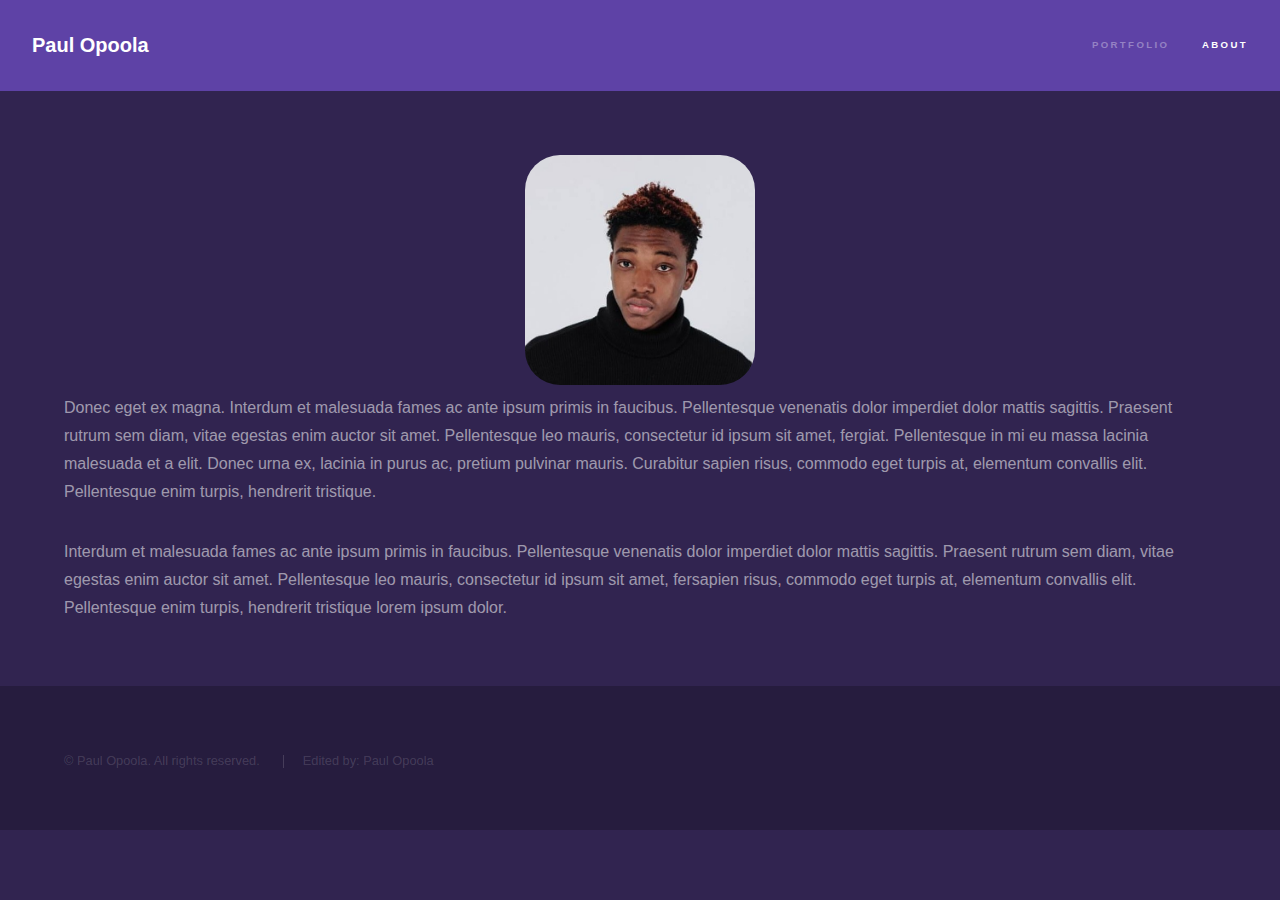
==== generic.html @ 22033056 "Add files via upload" ====
<!DOCTYPE HTML>
<!--
	Hyperspace by HTML5 UP
	html5up.net | @ajlkn
	Free for personal and commercial use under the CCA 3.0 license (html5up.net/license)
-->
<html>

<head>
	<title>Paul Opoola Bio</title>
	<meta charset="utf-8" />
	<meta name="viewport" content="width=device-width, initial-scale=1, user-scalable=no" />
	<link rel="stylesheet" href="assets/css/main.css" />
	<noscript>
		<link rel="stylesheet" href="assets/css/noscript.css" />
	</noscript>
</head>

<body class="is-preload">

	<!-- Header -->
	<header id="header">
		<a href="index.html" class="title">Paul Opoola</a>
		<nav>
			<ul>
				<li><a href="index.html">Portfolio</a></li>
				<li><a href="generic.html" class="active">About</a></li>
			</ul>
		</nav>
	</header>

	<!-- Wrapper -->
	<div id="wrapper">

		<!-- Main -->
		<section id="main" class="wrapper">

			<div class="inner">
				<center>
					<span class="rounded-corner"><img src="images/paul.png" width=20% height=20%
							style="border-radius: 35px;" /></span>
				</center>
				<p>Donec eget ex magna. Interdum et malesuada fames ac ante ipsum primis in faucibus. Pellentesque
					venenatis dolor imperdiet dolor mattis sagittis. Praesent rutrum sem diam, vitae egestas enim auctor
					sit amet. Pellentesque leo mauris, consectetur id ipsum sit amet, fergiat. Pellentesque in mi eu
					massa lacinia malesuada et a elit. Donec urna ex, lacinia in purus ac, pretium pulvinar mauris.
					Curabitur sapien risus, commodo eget turpis at, elementum convallis elit. Pellentesque enim turpis,
					hendrerit tristique.</p>
				<p>Interdum et malesuada fames ac ante ipsum primis in faucibus. Pellentesque venenatis dolor imperdiet
					dolor mattis sagittis. Praesent rutrum sem diam, vitae egestas enim auctor sit amet. Pellentesque
					leo mauris, consectetur id ipsum sit amet, fersapien risus, commodo eget turpis at, elementum
					convallis elit. Pellentesque enim turpis, hendrerit tristique lorem ipsum dolor.</p>
			</div>
		</section>

	</div>

	<!-- Footer -->
	<footer id="footer" class="wrapper alt">
		<div class="inner">
			<ul class="menu">
				<li>&copy; Paul Opoola. All rights reserved.</li>
				<li>Edited by: Paul Opoola </li>
			</ul>
		</div>
	</footer>

	<!-- Scripts -->
	<script src="assets/js/jquery.min.js"></script>
	<script src="assets/js/jquery.scrollex.min.js"></script>
	<script src="assets/js/jquery.scrolly.min.js"></script>
	<script src="assets/js/browser.min.js"></script>
	<script src="assets/js/breakpoints.min.js"></script>
	<script src="assets/js/util.js"></script>
	<script src="assets/js/main.js"></script>

</body>

</html>
---- assets/css/main.css ----
@import url(fontawesome-all.min.css);

/*
	Hyperspace by HTML5 UP
	html5up.net | @ajlkn
	Free for personal and commercial use under the CCA 3.0 license (html5up.net/license)
*/

html, body, div, span, applet, object,
iframe, h1, h2, h3, h4, h5, h6, p, blockquote,
pre, a, abbr, acronym, address, big, cite,
code, del, dfn, em, img, ins, kbd, q, s, samp,
small, strike, strong, sub, sup, tt, var, b,
u, i, center, dl, dt, dd, ol, ul, li, fieldset,
form, label, legend, table, caption, tbody,
tfoot, thead, tr, th, td, article, aside,
canvas, details, embed, figure, figcaption,
footer, header, hgroup, menu, nav, output, ruby,
section, summary, time, mark, audio, video {
	margin: 0;
	padding: 0;
	border: 0;
	font-size: 100%;
	font: inherit;
	vertical-align: baseline;}

article, aside, details, figcaption, figure,
footer, header, hgroup, menu, nav, section {
	display: block;}

body {
	line-height: 1;
}

ol, ul {
	list-style: none;
}

blockquote, q {
	quotes: none;
}

	blockquote:before, blockquote:after, q:before, q:after {
		content: '';
		content: none;
	}

table {
	border-collapse: collapse;
	border-spacing: 0;
}

body {
	-webkit-text-size-adjust: none;
}

mark {
	background-color: transparent;
	color: inherit;
}

input::-moz-focus-inner {
	border: 0;
	padding: 0;
}

input, select, textarea {
	-moz-appearance: none;
	-webkit-appearance: none;
	-ms-appearance: none;
	appearance: none;
}

/* Basic */

	@-ms-viewport {
		width: device-width;
	}

	body {
		-ms-overflow-style: scrollbar;
	}

	@media screen and (max-width: 480px) {

		html, body {
			min-width: 320px;
		}

	}

	html {
		box-sizing: border-box;
	}

	*, *:before, *:after {
		box-sizing: inherit;
	}

	body {
		background: #312450;
	}

		body.is-preload *, body.is-preload *:before, body.is-preload *:after {
			-moz-animation: none !important;
			-webkit-animation: none !important;
			-ms-animation: none !important;
			animation: none !important;
			-moz-transition: none !important;
			-webkit-transition: none !important;
			-ms-transition: none !important;
			transition: none !important;
		}

/* Type */

	body, input, select, textarea {
		color: rgba(255, 255, 255, 0.55);
		font-family: Arial, Helvetica, sans-serif;
		font-size: 16.5pt;
		font-weight: normal;
		line-height: 1.75;
	}

		@media screen and (max-width: 1680px) {

			body, input, select, textarea {
				font-size: 13pt;
			}

		}

		@media screen and (max-width: 1280px) {

			body, input, select, textarea {
				font-size: 12pt;
			}

		}

		@media screen and (max-width: 360px) {

			body, input, select, textarea {
				font-size: 11pt;
			}

		}

	a {
		-moz-transition: color 0.2s ease, border-bottom-color 0.2s ease;
		-webkit-transition: color 0.2s ease, border-bottom-color 0.2s ease;
		-ms-transition: color 0.2s ease, border-bottom-color 0.2s ease;
		transition: color 0.2s ease, border-bottom-color 0.2s ease;
		border-bottom: dotted 1px rgba(255, 255, 255, 0.35);
		color: inherit;
		text-decoration: none;
	}

		a:hover {
			border-bottom-color: transparent;
			color: #ffffff;
		}

	strong, b {
		color: #ffffff;
		font-weight: bold;
	}

	em, i {
		font-style: italic;
	}

	p {
		margin: 0 0 2em 0;
	}

	h1, h2, h3, h4, h5, h6 {
		color: #ffffff;
		font-weight: bold;
		line-height: 1.5;
		margin: 0 0 0.5em 0;
	}

		h1 a, h2 a, h3 a, h4 a, h5 a, h6 a {
			color: inherit;
			text-decoration: none;
		}

	h1 {
		font-size: 2.75em;
	}

		h1.major {
			margin: 0 0 1.3em 0;
			position: relative;
			padding-bottom: 0.35em;
		}

			h1.major:after {
				background-image: -moz-linear-gradient(to right, #5e42a6, #b74e91);
				background-image: -webkit-linear-gradient(to right, #5e42a6, #b74e91);
				background-image: -ms-linear-gradient(to right, #5e42a6, #b74e91);
				background-image: linear-gradient(to right, #5e42a6, #b74e91);
				-moz-transition: max-width 0.2s ease;
				-webkit-transition: max-width 0.2s ease;
				-ms-transition: max-width 0.2s ease;
				transition: max-width 0.2s ease;
				border-radius: 0.2em;
				bottom: 0;
				content: '';
				height: 0.05em;
				position: absolute;
				right: 0;
				width: 100%;
			}

	h2 {
		font-size: 1.75em;
	}

	h3 {
		font-size: 1.1em;
	}

	h4 {
		font-size: 1em;
	}

	h5 {
		font-size: 0.8em;
	}

	h6 {
		font-size: 0.6em;
	}

	@media screen and (max-width: 736px) {

		h1 {
			font-size: 2em;
		}

		h2 {
			font-size: 1.25em;
		}

		h3 {
			font-size: 1em;
		}

		h4 {
			font-size: 0.8em;
		}

		h5 {
			font-size: 0.6em;
		}

		h6 {
			font-size: 0.6em;
		}

	}

	sub {
		font-size: 0.8em;
		position: relative;
		top: 0.5em;
	}

	sup {
		font-size: 0.8em;
		position: relative;
		top: -0.5em;
	}

	blockquote {
		border-left: solid 4px rgba(255, 255, 255, 0.15);
		font-style: italic;
		margin: 0 0 2em 0;
		padding: 0.5em 0 0.5em 2em;
	}

	code {
		background: rgba(255, 255, 255, 0.05);
		border-radius: 0.25em;
		border: solid 1px rgba(255, 255, 255, 0.15);
		font-family: "Courier New", monospace;
		font-size: 0.9em;
		margin: 0 0.25em;
		padding: 0.25em 0.65em;
	}

	pre {
		-webkit-overflow-scrolling: touch;
		font-family: "Courier New", monospace;
		font-size: 0.9em;
		margin: 0 0 2em 0;
	}

		pre code {
			display: block;
			line-height: 1.75em;
			padding: 1em 1.5em;
			overflow-x: auto;
		}

	hr {
		border: 0;
		border-bottom: solid 1px rgba(255, 255, 255, 0.15);
		margin: 2em 0;
	}

		hr.major {
			margin: 3em 0;
		}

	.align-left {
		text-align: left;
	}

	.align-center {
		text-align: center;
	}

	.align-right {
		text-align: right;
	}

/* Row */

	.row {
		display: flex;
		flex-wrap: wrap;
		box-sizing: border-box;
		align-items: stretch;
	}

		.row > * {
			box-sizing: border-box;
		}

		.row.gtr-uniform > * > :last-child {
			margin-bottom: 0;
		}

		.row.aln-left {
			justify-content: flex-start;
		}

		.row.aln-center {
			justify-content: center;
		}

		.row.aln-right {
			justify-content: flex-end;
		}

		.row.aln-top {
			align-items: flex-start;
		}

		.row.aln-middle {
			align-items: center;
		}

		.row.aln-bottom {
			align-items: flex-end;
		}

		.row > .imp {
			order: -1;
		}

		.row > .col-1 {
			width: 8.33333%;
		}

		.row > .off-1 {
			margin-left: 8.33333%;
		}

		.row > .col-2 {
			width: 16.66667%;
		}

		.row > .off-2 {
			margin-left: 16.66667%;
		}

		.row > .col-3 {
			width: 25%;
		}

		.row > .off-3 {
			margin-left: 25%;
		}

		.row > .col-4 {
			width: 33.33333%;
		}

		.row > .off-4 {
			margin-left: 33.33333%;
		}

		.row > .col-5 {
			width: 41.66667%;
		}

		.row > .off-5 {
			margin-left: 41.66667%;
		}

		.row > .col-6 {
			width: 50%;
		}

		.row > .off-6 {
			margin-left: 50%;
		}

		.row > .col-7 {
			width: 58.33333%;
		}

		.row > .off-7 {
			margin-left: 58.33333%;
		}

		.row > .col-8 {
			width: 66.66667%;
		}

		.row > .off-8 {
			margin-left: 66.66667%;
		}

		.row > .col-9 {
			width: 75%;
		}

		.row > .off-9 {
			margin-left: 75%;
		}

		.row > .col-10 {
			width: 83.33333%;
		}

		.row > .off-10 {
			margin-left: 83.33333%;
		}

		.row > .col-11 {
			width: 91.66667%;
		}

		.row > .off-11 {
			margin-left: 91.66667%;
		}

		.row > .col-12 {
			width: 100%;
		}

		.row > .off-12 {
			margin-left: 100%;
		}

		.row.gtr-0 {
			margin-top: 0;
			margin-left: 0em;
		}

			.row.gtr-0 > * {
				padding: 0 0 0 0em;
			}

			.row.gtr-0.gtr-uniform {
				margin-top: 0em;
			}

				.row.gtr-0.gtr-uniform > * {
					padding-top: 0em;
				}

		.row.gtr-25 {
			margin-top: 0;
			margin-left: -0.375em;
		}

			.row.gtr-25 > * {
				padding: 0 0 0 0.375em;
			}

			.row.gtr-25.gtr-uniform {
				margin-top: -0.375em;
			}

				.row.gtr-25.gtr-uniform > * {
					padding-top: 0.375em;
				}

		.row.gtr-50 {
			margin-top: 0;
			margin-left: -0.75em;
		}

			.row.gtr-50 > * {
				padding: 0 0 0 0.75em;
			}

			.row.gtr-50.gtr-uniform {
				margin-top: -0.75em;
			}

				.row.gtr-50.gtr-uniform > * {
					padding-top: 0.75em;
				}

		.row {
			margin-top: 0;
			margin-left: -1.5em;
		}

			.row > * {
				padding: 0 0 0 1.5em;
			}

			.row.gtr-uniform {
				margin-top: -1.5em;
			}

				.row.gtr-uniform > * {
					padding-top: 1.5em;
				}

		.row.gtr-150 {
			margin-top: 0;
			margin-left: -2.25em;
		}

			.row.gtr-150 > * {
				padding: 0 0 0 2.25em;
			}

			.row.gtr-150.gtr-uniform {
				margin-top: -2.25em;
			}

				.row.gtr-150.gtr-uniform > * {
					padding-top: 2.25em;
				}

		.row.gtr-200 {
			margin-top: 0;
			margin-left: -3em;
		}

			.row.gtr-200 > * {
				padding: 0 0 0 3em;
			}

			.row.gtr-200.gtr-uniform {
				margin-top: -3em;
			}

				.row.gtr-200.gtr-uniform > * {
					padding-top: 3em;
				}

		@media screen and (max-width: 1680px) {

			.row {
				display: flex;
				flex-wrap: wrap;
				box-sizing: border-box;
				align-items: stretch;
			}

				.row > * {
					box-sizing: border-box;
				}

				.row.gtr-uniform > * > :last-child {
					margin-bottom: 0;
				}

				.row.aln-left {
					justify-content: flex-start;
				}

				.row.aln-center {
					justify-content: center;
				}

				.row.aln-right {
					justify-content: flex-end;
				}

				.row.aln-top {
					align-items: flex-start;
				}

				.row.aln-middle {
					align-items: center;
				}

				.row.aln-bottom {
					align-items: flex-end;
				}

				.row > .imp-xlarge {
					order: -1;
				}

				.row > .col-1-xlarge {
					width: 8.33333%;
				}

				.row > .off-1-xlarge {
					margin-left: 8.33333%;
				}

				.row > .col-2-xlarge {
					width: 16.66667%;
				}

				.row > .off-2-xlarge {
					margin-left: 16.66667%;
				}

				.row > .col-3-xlarge {
					width: 25%;
				}

				.row > .off-3-xlarge {
					margin-left: 25%;
				}

				.row > .col-4-xlarge {
					width: 33.33333%;
				}

				.row > .off-4-xlarge {
					margin-left: 33.33333%;
				}

				.row > .col-5-xlarge {
					width: 41.66667%;
				}

				.row > .off-5-xlarge {
					margin-left: 41.66667%;
				}

				.row > .col-6-xlarge {
					width: 50%;
				}

				.row > .off-6-xlarge {
					margin-left: 50%;
				}

				.row > .col-7-xlarge {
					width: 58.33333%;
				}

				.row > .off-7-xlarge {
					margin-left: 58.33333%;
				}

				.row > .col-8-xlarge {
					width: 66.66667%;
				}

				.row > .off-8-xlarge {
					margin-left: 66.66667%;
				}

				.row > .col-9-xlarge {
					width: 75%;
				}

				.row > .off-9-xlarge {
					margin-left: 75%;
				}

				.row > .col-10-xlarge {
					width: 83.33333%;
				}

				.row > .off-10-xlarge {
					margin-left: 83.33333%;
				}

				.row > .col-11-xlarge {
					width: 91.66667%;
				}

				.row > .off-11-xlarge {
					margin-left: 91.66667%;
				}

				.row > .col-12-xlarge {
					width: 100%;
				}

				.row > .off-12-xlarge {
					margin-left: 100%;
				}

				.row.gtr-0 {
					margin-top: 0;
					margin-left: 0em;
				}

					.row.gtr-0 > * {
						padding: 0 0 0 0em;
					}

					.row.gtr-0.gtr-uniform {
						margin-top: 0em;
					}

						.row.gtr-0.gtr-uniform > * {
							padding-top: 0em;
						}

				.row.gtr-25 {
					margin-top: 0;
					margin-left: -0.375em;
				}

					.row.gtr-25 > * {
						padding: 0 0 0 0.375em;
					}

					.row.gtr-25.gtr-uniform {
						margin-top: -0.375em;
					}

						.row.gtr-25.gtr-uniform > * {
							padding-top: 0.375em;
						}

				.row.gtr-50 {
					margin-top: 0;
					margin-left: -0.75em;
				}

					.row.gtr-50 > * {
						padding: 0 0 0 0.75em;
					}

					.row.gtr-50.gtr-uniform {
						margin-top: -0.75em;
					}

						.row.gtr-50.gtr-uniform > * {
							padding-top: 0.75em;
						}

				.row {
					margin-top: 0;
					margin-left: -1.5em;
				}

					.row > * {
						padding: 0 0 0 1.5em;
					}

					.row.gtr-uniform {
						margin-top: -1.5em;
					}

						.row.gtr-uniform > * {
							padding-top: 1.5em;
						}

				.row.gtr-150 {
					margin-top: 0;
					margin-left: -2.25em;
				}

					.row.gtr-150 > * {
						padding: 0 0 0 2.25em;
					}

					.row.gtr-150.gtr-uniform {
						margin-top: -2.25em;
					}

						.row.gtr-150.gtr-uniform > * {
							padding-top: 2.25em;
						}

				.row.gtr-200 {
					margin-top: 0;
					margin-left: -3em;
				}

					.row.gtr-200 > * {
						padding: 0 0 0 3em;
					}

					.row.gtr-200.gtr-uniform {
						margin-top: -3em;
					}

						.row.gtr-200.gtr-uniform > * {
							padding-top: 3em;
						}

		}

		@media screen and (max-width: 1280px) {

			.row {
				display: flex;
				flex-wrap: wrap;
				box-sizing: border-box;
				align-items: stretch;
			}

				.row > * {
					box-sizing: border-box;
				}

				.row.gtr-uniform > * > :last-child {
					margin-bottom: 0;
				}

				.row.aln-left {
					justify-content: flex-start;
				}

				.row.aln-center {
					justify-content: center;
				}

				.row.aln-right {
					justify-content: flex-end;
				}

				.row.aln-top {
					align-items: flex-start;
				}

				.row.aln-middle {
					align-items: center;
				}

				.row.aln-bottom {
					align-items: flex-end;
				}

				.row > .imp-large {
					order: -1;
				}

				.row > .col-1-large {
					width: 8.33333%;
				}

				.row > .off-1-large {
					margin-left: 8.33333%;
				}

				.row > .col-2-large {
					width: 16.66667%;
				}

				.row > .off-2-large {
					margin-left: 16.66667%;
				}

				.row > .col-3-large {
					width: 25%;
				}

				.row > .off-3-large {
					margin-left: 25%;
				}

				.row > .col-4-large {
					width: 33.33333%;
				}

				.row > .off-4-large {
					margin-left: 33.33333%;
				}

				.row > .col-5-large {
					width: 41.66667%;
				}

				.row > .off-5-large {
					margin-left: 41.66667%;
				}

				.row > .col-6-large {
					width: 50%;
				}

				.row > .off-6-large {
					margin-left: 50%;
				}

				.row > .col-7-large {
					width: 58.33333%;
				}

				.row > .off-7-large {
					margin-left: 58.33333%;
				}

				.row > .col-8-large {
					width: 66.66667%;
				}

				.row > .off-8-large {
					margin-left: 66.66667%;
				}

				.row > .col-9-large {
					width: 75%;
				}

				.row > .off-9-large {
					margin-left: 75%;
				}

				.row > .col-10-large {
					width: 83.33333%;
				}

				.row > .off-10-large {
					margin-left: 83.33333%;
				}

				.row > .col-11-large {
					width: 91.66667%;
				}

				.row > .off-11-large {
					margin-left: 91.66667%;
				}

				.row > .col-12-large {
					width: 100%;
				}

				.row > .off-12-large {
					margin-left: 100%;
				}

				.row.gtr-0 {
					margin-top: 0;
					margin-left: 0em;
				}

					.row.gtr-0 > * {
						padding: 0 0 0 0em;
					}

					.row.gtr-0.gtr-uniform {
						margin-top: 0em;
					}

						.row.gtr-0.gtr-uniform > * {
							padding-top: 0em;
						}

				.row.gtr-25 {
					margin-top: 0;
					margin-left: -0.375em;
				}

					.row.gtr-25 > * {
						padding: 0 0 0 0.375em;
					}

					.row.gtr-25.gtr-uniform {
						margin-top: -0.375em;
					}

						.row.gtr-25.gtr-uniform > * {
							padding-top: 0.375em;
						}

				.row.gtr-50 {
					margin-top: 0;
					margin-left: -0.75em;
				}

					.row.gtr-50 > * {
						padding: 0 0 0 0.75em;
					}

					.row.gtr-50.gtr-uniform {
						margin-top: -0.75em;
					}

						.row.gtr-50.gtr-uniform > * {
							padding-top: 0.75em;
						}

				.row {
					margin-top: 0;
					margin-left: -1.5em;
				}

					.row > * {
						padding: 0 0 0 1.5em;
					}

					.row.gtr-uniform {
						margin-top: -1.5em;
					}

						.row.gtr-uniform > * {
							padding-top: 1.5em;
						}

				.row.gtr-150 {
					margin-top: 0;
					margin-left: -2.25em;
				}

					.row.gtr-150 > * {
						padding: 0 0 0 2.25em;
					}

					.row.gtr-150.gtr-uniform {
						margin-top: -2.25em;
					}

						.row.gtr-150.gtr-uniform > * {
							padding-top: 2.25em;
						}

				.row.gtr-200 {
					margin-top: 0;
					margin-left: -3em;
				}

					.row.gtr-200 > * {
						padding: 0 0 0 3em;
					}

					.row.gtr-200.gtr-uniform {
						margin-top: -3em;
					}

						.row.gtr-200.gtr-uniform > * {
							padding-top: 3em;
						}

		}

		@media screen and (max-width: 980px) {

			.row {
				display: flex;
				flex-wrap: wrap;
				box-sizing: border-box;
				align-items: stretch;
			}

				.row > * {
					box-sizing: border-box;
				}

				.row.gtr-uniform > * > :last-child {
					margin-bottom: 0;
				}

				.row.aln-left {
					justify-content: flex-start;
				}

				.row.aln-center {
					justify-content: center;
				}

				.row.aln-right {
					justify-content: flex-end;
				}

				.row.aln-top {
					align-items: flex-start;
				}

				.row.aln-middle {
					align-items: center;
				}

				.row.aln-bottom {
					align-items: flex-end;
				}

				.row > .imp-medium {
					order: -1;
				}

				.row > .col-1-medium {
					width: 8.33333%;
				}

				.row > .off-1-medium {
					margin-left: 8.33333%;
				}

				.row > .col-2-medium {
					width: 16.66667%;
				}

				.row > .off-2-medium {
					margin-left: 16.66667%;
				}

				.row > .col-3-medium {
					width: 25%;
				}

				.row > .off-3-medium {
					margin-left: 25%;
				}

				.row > .col-4-medium {
					width: 33.33333%;
				}

				.row > .off-4-medium {
					margin-left: 33.33333%;
				}

				.row > .col-5-medium {
					width: 41.66667%;
				}

				.row > .off-5-medium {
					margin-left: 41.66667%;
				}

				.row > .col-6-medium {
					width: 50%;
				}

				.row > .off-6-medium {
					margin-left: 50%;
				}

				.row > .col-7-medium {
					width: 58.33333%;
				}

				.row > .off-7-medium {
					margin-left: 58.33333%;
				}

				.row > .col-8-medium {
					width: 66.66667%;
				}

				.row > .off-8-medium {
					margin-left: 66.66667%;
				}

				.row > .col-9-medium {
					width: 75%;
				}

				.row > .off-9-medium {
					margin-left: 75%;
				}

				.row > .col-10-medium {
					width: 83.33333%;
				}

				.row > .off-10-medium {
					margin-left: 83.33333%;
				}

				.row > .col-11-medium {
					width: 91.66667%;
				}

				.row > .off-11-medium {
					margin-left: 91.66667%;
				}

				.row > .col-12-medium {
					width: 100%;
				}

				.row > .off-12-medium {
					margin-left: 100%;
				}

				.row.gtr-0 {
					margin-top: 0;
					margin-left: 0em;
				}

					.row.gtr-0 > * {
						padding: 0 0 0 0em;
					}

					.row.gtr-0.gtr-uniform {
						margin-top: 0em;
					}

						.row.gtr-0.gtr-uniform > * {
							padding-top: 0em;
						}

				.row.gtr-25 {
					margin-top: 0;
					margin-left: -0.375em;
				}

					.row.gtr-25 > * {
						padding: 0 0 0 0.375em;
					}

					.row.gtr-25.gtr-uniform {
						margin-top: -0.375em;
					}

						.row.gtr-25.gtr-uniform > * {
							padding-top: 0.375em;
						}

				.row.gtr-50 {
					margin-top: 0;
					margin-left: -0.75em;
				}

					.row.gtr-50 > * {
						padding: 0 0 0 0.75em;
					}

					.row.gtr-50.gtr-uniform {
						margin-top: -0.75em;
					}

						.row.gtr-50.gtr-uniform > * {
							padding-top: 0.75em;
						}

				.row {
					margin-top: 0;
					margin-left: -1.5em;
				}

					.row > * {
						padding: 0 0 0 1.5em;
					}

					.row.gtr-uniform {
						margin-top: -1.5em;
					}

						.row.gtr-uniform > * {
							padding-top: 1.5em;
						}

				.row.gtr-150 {
					margin-top: 0;
					margin-left: -2.25em;
				}

					.row.gtr-150 > * {
						padding: 0 0 0 2.25em;
					}

					.row.gtr-150.gtr-uniform {
						margin-top: -2.25em;
					}

						.row.gtr-150.gtr-uniform > * {
							padding-top: 2.25em;
						}

				.row.gtr-200 {
					margin-top: 0;
					margin-left: -3em;
				}

					.row.gtr-200 > * {
						padding: 0 0 0 3em;
					}

					.row.gtr-200.gtr-uniform {
						margin-top: -3em;
					}

						.row.gtr-200.gtr-uniform > * {
							padding-top: 3em;
						}

		}

		@media screen and (max-width: 736px) {

			.row {
				display: flex;
				flex-wrap: wrap;
				box-sizing: border-box;
				align-items: stretch;
			}

				.row > * {
					box-sizing: border-box;
				}

				.row.gtr-uniform > * > :last-child {
					margin-bottom: 0;
				}

				.row.aln-left {
					justify-content: flex-start;
				}

				.row.aln-center {
					justify-content: center;
				}

				.row.aln-right {
					justify-content: flex-end;
				}

				.row.aln-top {
					align-items: flex-start;
				}

				.row.aln-middle {
					align-items: center;
				}

				.row.aln-bottom {
					align-items: flex-end;
				}

				.row > .imp-small {
					order: -1;
				}

				.row > .col-1-small {
					width: 8.33333%;
				}

				.row > .off-1-small {
					margin-left: 8.33333%;
				}

				.row > .col-2-small {
					width: 16.66667%;
				}

				.row > .off-2-small {
					margin-left: 16.66667%;
				}

				.row > .col-3-small {
					width: 25%;
				}

				.row > .off-3-small {
					margin-left: 25%;
				}

				.row > .col-4-small {
					width: 33.33333%;
				}

				.row > .off-4-small {
					margin-left: 33.33333%;
				}

				.row > .col-5-small {
					width: 41.66667%;
				}

				.row > .off-5-small {
					margin-left: 41.66667%;
				}

				.row > .col-6-small {
					width: 50%;
				}

				.row > .off-6-small {
					margin-left: 50%;
				}

				.row > .col-7-small {
					width: 58.33333%;
				}

				.row > .off-7-small {
					margin-left: 58.33333%;
				}

				.row > .col-8-small {
					width: 66.66667%;
				}

				.row > .off-8-small {
					margin-left: 66.66667%;
				}

				.row > .col-9-small {
					width: 75%;
				}

				.row > .off-9-small {
					margin-left: 75%;
				}

				.row > .col-10-small {
					width: 83.33333%;
				}

				.row > .off-10-small {
					margin-left: 83.33333%;
				}

				.row > .col-11-small {
					width: 91.66667%;
				}

				.row > .off-11-small {
					margin-left: 91.66667%;
				}

				.row > .col-12-small {
					width: 100%;
				}

				.row > .off-12-small {
					margin-left: 100%;
				}

				.row.gtr-0 {
					margin-top: 0;
					margin-left: 0em;
				}

					.row.gtr-0 > * {
						padding: 0 0 0 0em;
					}

					.row.gtr-0.gtr-uniform {
						margin-top: 0em;
					}

						.row.gtr-0.gtr-uniform > * {
							padding-top: 0em;
						}

				.row.gtr-25 {
					margin-top: 0;
					margin-left: -0.375em;
				}

					.row.gtr-25 > * {
						padding: 0 0 0 0.375em;
					}

					.row.gtr-25.gtr-uniform {
						margin-top: -0.375em;
					}

						.row.gtr-25.gtr-uniform > * {
							padding-top: 0.375em;
						}

				.row.gtr-50 {
					margin-top: 0;
					margin-left: -0.75em;
				}

					.row.gtr-50 > * {
						padding: 0 0 0 0.75em;
					}

					.row.gtr-50.gtr-uniform {
						margin-top: -0.75em;
					}

						.row.gtr-50.gtr-uniform > * {
							padding-top: 0.75em;
						}

				.row {
					margin-top: 0;
					margin-left: -1.5em;
				}

					.row > * {
						padding: 0 0 0 1.5em;
					}

					.row.gtr-uniform {
						margin-top: -1.5em;
					}

						.row.gtr-uniform > * {
							padding-top: 1.5em;
						}

				.row.gtr-150 {
					margin-top: 0;
					margin-left: -2.25em;
				}

					.row.gtr-150 > * {
						padding: 0 0 0 2.25em;
					}

					.row.gtr-150.gtr-uniform {
						margin-top: -2.25em;
					}

						.row.gtr-150.gtr-uniform > * {
							padding-top: 2.25em;
						}

				.row.gtr-200 {
					margin-top: 0;
					margin-left: -3em;
				}

					.row.gtr-200 > * {
						padding: 0 0 0 3em;
					}

					.row.gtr-200.gtr-uniform {
						margin-top: -3em;
					}

						.row.gtr-200.gtr-uniform > * {
							padding-top: 3em;
						}

		}

		@media screen and (max-width: 480px) {

			.row {
				display: flex;
				flex-wrap: wrap;
				box-sizing: border-box;
				align-items: stretch;
			}

				.row > * {
					box-sizing: border-box;
				}

				.row.gtr-uniform > * > :last-child {
					margin-bottom: 0;
				}

				.row.aln-left {
					justify-content: flex-start;
				}

				.row.aln-center {
					justify-content: center;
				}

				.row.aln-right {
					justify-content: flex-end;
				}

				.row.aln-top {
					align-items: flex-start;
				}

				.row.aln-middle {
					align-items: center;
				}

				.row.aln-bottom {
					align-items: flex-end;
				}

				.row > .imp-xsmall {
					order: -1;
				}

				.row > .col-1-xsmall {
					width: 8.33333%;
				}

				.row > .off-1-xsmall {
					margin-left: 8.33333%;
				}

				.row > .col-2-xsmall {
					width: 16.66667%;
				}

				.row > .off-2-xsmall {
					margin-left: 16.66667%;
				}

				.row > .col-3-xsmall {
					width: 25%;
				}

				.row > .off-3-xsmall {
					margin-left: 25%;
				}

				.row > .col-4-xsmall {
					width: 33.33333%;
				}

				.row > .off-4-xsmall {
					margin-left: 33.33333%;
				}

				.row > .col-5-xsmall {
					width: 41.66667%;
				}

				.row > .off-5-xsmall {
					margin-left: 41.66667%;
				}

				.row > .col-6-xsmall {
					width: 50%;
				}

				.row > .off-6-xsmall {
					margin-left: 50%;
				}

				.row > .col-7-xsmall {
					width: 58.33333%;
				}

				.row > .off-7-xsmall {
					margin-left: 58.33333%;
				}

				.row > .col-8-xsmall {
					width: 66.66667%;
				}

				.row > .off-8-xsmall {
					margin-left: 66.66667%;
				}

				.row > .col-9-xsmall {
					width: 75%;
				}

				.row > .off-9-xsmall {
					margin-left: 75%;
				}

				.row > .col-10-xsmall {
					width: 83.33333%;
				}

				.row > .off-10-xsmall {
					margin-left: 83.33333%;
				}

				.row > .col-11-xsmall {
					width: 91.66667%;
				}

				.row > .off-11-xsmall {
					margin-left: 91.66667%;
				}

				.row > .col-12-xsmall {
					width: 100%;
				}

				.row > .off-12-xsmall {
					margin-left: 100%;
				}

				.row.gtr-0 {
					margin-top: 0;
					margin-left: 0em;
				}

					.row.gtr-0 > * {
						padding: 0 0 0 0em;
					}

					.row.gtr-0.gtr-uniform {
						margin-top: 0em;
					}

						.row.gtr-0.gtr-uniform > * {
							padding-top: 0em;
						}

				.row.gtr-25 {
					margin-top: 0;
					margin-left: -0.375em;
				}

					.row.gtr-25 > * {
						padding: 0 0 0 0.375em;
					}

					.row.gtr-25.gtr-uniform {
						margin-top: -0.375em;
					}

						.row.gtr-25.gtr-uniform > * {
							padding-top: 0.375em;
						}

				.row.gtr-50 {
					margin-top: 0;
					margin-left: -0.75em;
				}

					.row.gtr-50 > * {
						padding: 0 0 0 0.75em;
					}

					.row.gtr-50.gtr-uniform {
						margin-top: -0.75em;
					}

						.row.gtr-50.gtr-uniform > * {
							padding-top: 0.75em;
						}

				.row {
					margin-top: 0;
					margin-left: -1.5em;
				}

					.row > * {
						padding: 0 0 0 1.5em;
					}

					.row.gtr-uniform {
						margin-top: -1.5em;
					}

						.row.gtr-uniform > * {
							padding-top: 1.5em;
						}

				.row.gtr-150 {
					margin-top: 0;
					margin-left: -2.25em;
				}

					.row.gtr-150 > * {
						padding: 0 0 0 2.25em;
					}

					.row.gtr-150.gtr-uniform {
						margin-top: -2.25em;
					}

						.row.gtr-150.gtr-uniform > * {
							padding-top: 2.25em;
						}

				.row.gtr-200 {
					margin-top: 0;
					margin-left: -3em;
				}

					.row.gtr-200 > * {
						padding: 0 0 0 3em;
					}

					.row.gtr-200.gtr-uniform {
						margin-top: -3em;
					}

						.row.gtr-200.gtr-uniform > * {
							padding-top: 3em;
						}

		}

/* Box */

	.box {
		border-radius: 0.25em;
		border: solid 1px rgba(255, 255, 255, 0.15);
		margin-bottom: 2em;
		padding: 1.5em;
	}

		.box > :last-child,
		.box > :last-child > :last-child,
		.box > :last-child > :last-child > :last-child {
			margin-bottom: 0;
		}

		.box.alt {
			border: 0;
			border-radius: 0;
			padding: 0;
		}

/* Button */

	input[type="submit"],
	input[type="reset"],
	input[type="button"],
	button,
	.button {
		-moz-appearance: none;
		-webkit-appearance: none;
		-ms-appearance: none;
		appearance: none;
		-moz-transition: border-color 0.2s ease;
		-webkit-transition: border-color 0.2s ease;
		-ms-transition: border-color 0.2s ease;
		transition: border-color 0.2s ease;
		background-color: transparent;
		border: solid 1px !important;
		border-color: rgba(255, 255, 255, 0.15) !important;
		border-radius: 3em;
		color: #ffffff !important;
		cursor: pointer;
		display: inline-block;
		font-size: 0.6em;
		font-weight: bold;
		height: calc(4.75em + 2px);
		letter-spacing: 0.25em;
		line-height: 4.75em;
		outline: 0;
		padding: 0 3.75em;
		position: relative;
		text-align: center;
		text-decoration: none;
		text-transform: uppercase;
		white-space: nowrap;
	}

		input[type="submit"]:after,
		input[type="reset"]:after,
		input[type="button"]:after,
		button:after,
		.button:after {
			-moz-transform: scale(0.25);
			-webkit-transform: scale(0.25);
			-ms-transform: scale(0.25);
			transform: scale(0.25);
			pointer-events: none;
			-moz-transition: opacity 0.2s ease, -moz-transform 0.2s ease;
			-webkit-transition: opacity 0.2s ease, -webkit-transform 0.2s ease;
			-ms-transition: opacity 0.2s ease, -ms-transform 0.2s ease;
			transition: opacity 0.2s ease, transform 0.2s ease;
			background: #ffffff;
			border-radius: 3em;
			content: '';
			height: 100%;
			left: 0;
			opacity: 0;
			position: absolute;
			top: 0;
			width: 100%;
		}

		input[type="submit"].icon:before,
		input[type="reset"].icon:before,
		input[type="button"].icon:before,
		button.icon:before,
		.button.icon:before {
			margin-right: 0.75em;
		}

		input[type="submit"].fit,
		input[type="reset"].fit,
		input[type="button"].fit,
		button.fit,
		.button.fit {
			width: 100%;
		}

		input[type="submit"].small,
		input[type="reset"].small,
		input[type="button"].small,
		button.small,
		.button.small {
			font-size: 0.4em;
		}

		input[type="submit"].large,
		input[type="reset"].large,
		input[type="button"].large,
		button.large,
		.button.large {
			font-size: 0.8em;
		}

		input[type="submit"].primary,
		input[type="reset"].primary,
		input[type="button"].primary,
		button.primary,
		.button.primary {
			background-color: #ffffff;
			color: #312450 !important;
		}

			input[type="submit"].primary:after,
			input[type="reset"].primary:after,
			input[type="button"].primary:after,
			button.primary:after,
			.button.primary:after {
				display: none;
			}

		input[type="submit"].disabled, input[type="submit"]:disabled,
		input[type="reset"].disabled,
		input[type="reset"]:disabled,
		input[type="button"].disabled,
		input[type="button"]:disabled,
		button.disabled,
		button:disabled,
		.button.disabled,
		.button:disabled {
			cursor: default;
			opacity: 0.5;
			pointer-events: none;
		}

		input[type="submit"]:hover,
		input[type="reset"]:hover,
		input[type="button"]:hover,
		button:hover,
		.button:hover {
			border-color: rgba(255, 255, 255, 0.55) !important;
		}

			input[type="submit"]:hover:after,
			input[type="reset"]:hover:after,
			input[type="button"]:hover:after,
			button:hover:after,
			.button:hover:after {
				opacity: 0.05;
				-moz-transform: scale(1);
				-webkit-transform: scale(1);
				-ms-transform: scale(1);
				transform: scale(1);
			}

			input[type="submit"]:hover:active,
			input[type="reset"]:hover:active,
			input[type="button"]:hover:active,
			button:hover:active,
			.button:hover:active {
				border-color: #ffffff !important;
			}

				input[type="submit"]:hover:active:after,
				input[type="reset"]:hover:active:after,
				input[type="button"]:hover:active:after,
				button:hover:active:after,
				.button:hover:active:after {
					opacity: 0.1;
				}

/* Features */

	.features {
		display: -moz-flex;
		display: -webkit-flex;
		display: -ms-flex;
		display: flex;
		-moz-flex-wrap: wrap;
		-webkit-flex-wrap: wrap;
		-ms-flex-wrap: wrap;
		flex-wrap: wrap;
		border-radius: 0.25em;
		border: solid 1px rgba(255, 255, 255, 0.15);
		background: rgba(255, 255, 255, 0.05);
		margin: 0 0 2em 0;
	}

		.features section {
			padding: 3.5em 3em 1em 7em ;
			width: 50%;
			border-top: solid 1px rgba(255, 255, 255, 0.15);
			position: relative;
		}

			.features section:nth-child(-n + 2) {
				border-top-width: 0;
			}

			.features section:nth-child(2n) {
				border-left: solid 1px rgba(255, 255, 255, 0.15);
			}

			.features section .icon {
				-moz-transition: opacity 0.5s ease, -moz-transform 0.5s ease;
				-webkit-transition: opacity 0.5s ease, -webkit-transform 0.5s ease;
				-ms-transition: opacity 0.5s ease, -ms-transform 0.5s ease;
				transition: opacity 0.5s ease, transform 0.5s ease;
				-moz-transition-delay: 1s;
				-webkit-transition-delay: 1s;
				-ms-transition-delay: 1s;
				transition-delay: 1s;
				-moz-transform: scale(1);
				-webkit-transform: scale(1);
				-ms-transform: scale(1);
				transform: scale(1);
				position: absolute;
				left: 3em;
				top: 3em;
				opacity: 1;
			}

			.features section:nth-child(1) .icon {
				-moz-transition-delay: 0.15s;
				-webkit-transition-delay: 0.15s;
				-ms-transition-delay: 0.15s;
				transition-delay: 0.15s;
			}

			.features section:nth-child(2) .icon {
				-moz-transition-delay: 0.3s;
				-webkit-transition-delay: 0.3s;
				-ms-transition-delay: 0.3s;
				transition-delay: 0.3s;
			}

			.features section:nth-child(3) .icon {
				-moz-transition-delay: 0.45s;
				-webkit-transition-delay: 0.45s;
				-ms-transition-delay: 0.45s;
				transition-delay: 0.45s;
			}

			.features section:nth-child(4) .icon {
				-moz-transition-delay: 0.6s;
				-webkit-transition-delay: 0.6s;
				-ms-transition-delay: 0.6s;
				transition-delay: 0.6s;
			}

			.features section:nth-child(5) .icon {
				-moz-transition-delay: 0.75s;
				-webkit-transition-delay: 0.75s;
				-ms-transition-delay: 0.75s;
				transition-delay: 0.75s;
			}

			.features section:nth-child(6) .icon {
				-moz-transition-delay: 0.9s;
				-webkit-transition-delay: 0.9s;
				-ms-transition-delay: 0.9s;
				transition-delay: 0.9s;
			}

			.features section:nth-child(7) .icon {
				-moz-transition-delay: 1.05s;
				-webkit-transition-delay: 1.05s;
				-ms-transition-delay: 1.05s;
				transition-delay: 1.05s;
			}

			.features section:nth-child(8) .icon {
				-moz-transition-delay: 1.2s;
				-webkit-transition-delay: 1.2s;
				-ms-transition-delay: 1.2s;
				transition-delay: 1.2s;
			}

			.features section:nth-child(9) .icon {
				-moz-transition-delay: 1.35s;
				-webkit-transition-delay: 1.35s;
				-ms-transition-delay: 1.35s;
				transition-delay: 1.35s;
			}

			.features section:nth-child(10) .icon {
				-moz-transition-delay: 1.5s;
				-webkit-transition-delay: 1.5s;
				-ms-transition-delay: 1.5s;
				transition-delay: 1.5s;
			}

			.features section:nth-child(11) .icon {
				-moz-transition-delay: 1.65s;
				-webkit-transition-delay: 1.65s;
				-ms-transition-delay: 1.65s;
				transition-delay: 1.65s;
			}

			.features section:nth-child(12) .icon {
				-moz-transition-delay: 1.8s;
				-webkit-transition-delay: 1.8s;
				-ms-transition-delay: 1.8s;
				transition-delay: 1.8s;
			}

			.features section:nth-child(13) .icon {
				-moz-transition-delay: 1.95s;
				-webkit-transition-delay: 1.95s;
				-ms-transition-delay: 1.95s;
				transition-delay: 1.95s;
			}

			.features section:nth-child(14) .icon {
				-moz-transition-delay: 2.1s;
				-webkit-transition-delay: 2.1s;
				-ms-transition-delay: 2.1s;
				transition-delay: 2.1s;
			}

			.features section:nth-child(15) .icon {
				-moz-transition-delay: 2.25s;
				-webkit-transition-delay: 2.25s;
				-ms-transition-delay: 2.25s;
				transition-delay: 2.25s;
			}

			.features section:nth-child(16) .icon {
				-moz-transition-delay: 2.4s;
				-webkit-transition-delay: 2.4s;
				-ms-transition-delay: 2.4s;
				transition-delay: 2.4s;
			}

			.features section:nth-child(17) .icon {
				-moz-transition-delay: 2.55s;
				-webkit-transition-delay: 2.55s;
				-ms-transition-delay: 2.55s;
				transition-delay: 2.55s;
			}

			.features section:nth-child(18) .icon {
				-moz-transition-delay: 2.7s;
				-webkit-transition-delay: 2.7s;
				-ms-transition-delay: 2.7s;
				transition-delay: 2.7s;
			}

			.features section:nth-child(19) .icon {
				-moz-transition-delay: 2.85s;
				-webkit-transition-delay: 2.85s;
				-ms-transition-delay: 2.85s;
				transition-delay: 2.85s;
			}

			.features section:nth-child(20) .icon {
				-moz-transition-delay: 3s;
				-webkit-transition-delay: 3s;
				-ms-transition-delay: 3s;
				transition-delay: 3s;
			}

		.features.inactive section .icon {
			-moz-transform: scale(0.5);
			-webkit-transform: scale(0.5);
			-ms-transform: scale(0.5);
			transform: scale(0.5);
			opacity: 0;
		}

		@media screen and (max-width: 980px) {

			.features {
				display: block;
			}

				.features section {
					border-top-width: 1px !important;
					border-left-width: 0 !important;
					width: 100%;
				}

					.features section:first-child {
						border-top-width: 0 !important;
					}

		}

		@media screen and (max-width: 736px) {

			.features section {
				padding: 2.5em 1.5em 0.1em 5.5em ;
			}

				.features section .icon {
					left: 1.5em;
					top: 2em;
				}

		}

		@media screen and (max-width: 480px) {

			.features section {
				padding: 2em 1.5em 0.1em 1.5em ;
			}

				.features section .icon {
					left: 0;
					position: relative;
					top: 0;
				}

		}

/* Form */

	form {
		margin: 0 0 2em 0;
	}

		form > :last-child {
			margin-bottom: 0;
		}

		form > .fields {
			display: -moz-flex;
			display: -webkit-flex;
			display: -ms-flex;
			display: flex;
			-moz-flex-wrap: wrap;
			-webkit-flex-wrap: wrap;
			-ms-flex-wrap: wrap;
			flex-wrap: wrap;
			width: calc(100% + 3em);
			margin: -1.5em 0 2em -1.5em;
		}

			form > .fields > .field {
				-moz-flex-grow: 0;
				-webkit-flex-grow: 0;
				-ms-flex-grow: 0;
				flex-grow: 0;
				-moz-flex-shrink: 0;
				-webkit-flex-shrink: 0;
				-ms-flex-shrink: 0;
				flex-shrink: 0;
				padding: 1.5em 0 0 1.5em;
				width: calc(100% - 1.5em);
			}

				form > .fields > .field.half {
					width: calc(50% - 0.75em);
				}

				form > .fields > .field.third {
					width: calc(100%/3 - 0.5em);
				}

				form > .fields > .field.quarter {
					width: calc(25% - 0.375em);
				}

		@media screen and (max-width: 480px) {

			form > .fields {
				width: calc(100% + 3em);
				margin: -1.5em 0 2em -1.5em;
			}

				form > .fields > .field {
					padding: 1.5em 0 0 1.5em;
					width: calc(100% - 1.5em);
				}

					form > .fields > .field.half {
						width: calc(100% - 1.5em);
					}

					form > .fields > .field.third {
						width: calc(100% - 1.5em);
					}

					form > .fields > .field.quarter {
						width: calc(100% - 1.5em);
					}

		}

	label {
		color: #ffffff;
		font-weight: bold;
		line-height: 1.5;
		margin: 0 0 0.7em 0;
		display: block;
		font-size: 1.1em;
	}

	input[type="text"],
	input[type="password"],
	input[type="email"],
	input[type="tel"],
	select,
	textarea {
		-moz-appearance: none;
		-webkit-appearance: none;
		-ms-appearance: none;
		appearance: none;
		background: rgba(255, 255, 255, 0.05);
		border-radius: 0.25em;
		border: none;
		border: solid 1px rgba(255, 255, 255, 0.15);
		color: inherit;
		display: block;
		outline: 0;
		padding: 0 1em;
		text-decoration: none;
		width: 100%;
	}

		input[type="text"]:invalid,
		input[type="password"]:invalid,
		input[type="email"]:invalid,
		input[type="tel"]:invalid,
		select:invalid,
		textarea:invalid {
			box-shadow: none;
		}

		input[type="text"]:focus,
		input[type="password"]:focus,
		input[type="email"]:focus,
		input[type="tel"]:focus,
		select:focus,
		textarea:focus {
			border-color: #ffffff;
			box-shadow: 0 0 0 1px #ffffff;
		}

	select {
		background-image: url("data:image/svg+xml;charset=utf8,%3Csvg xmlns='http://www.w3.org/2000/svg' width='40' height='40' preserveAspectRatio='none' viewBox='0 0 40 40'%3E%3Cpath d='M9.4,12.3l10.4,10.4l10.4-10.4c0.2-0.2,0.5-0.4,0.9-0.4c0.3,0,0.6,0.1,0.9,0.4l3.3,3.3c0.2,0.2,0.4,0.5,0.4,0.9 c0,0.4-0.1,0.6-0.4,0.9L20.7,31.9c-0.2,0.2-0.5,0.4-0.9,0.4c-0.3,0-0.6-0.1-0.9-0.4L4.3,17.3c-0.2-0.2-0.4-0.5-0.4-0.9 c0-0.4,0.1-0.6,0.4-0.9l3.3-3.3c0.2-0.2,0.5-0.4,0.9-0.4S9.1,12.1,9.4,12.3z' fill='rgba(255, 255, 255, 0.15)' /%3E%3C/svg%3E");
		background-size: 1.25rem;
		background-repeat: no-repeat;
		background-position: calc(100% - 1rem) center;
		height: 2.75em;
		padding-right: 2.75em;
		text-overflow: ellipsis;
	}

		select option {
			color: #ffffff;
			background: #312450;
		}

		select:focus::-ms-value {
			background-color: transparent;
		}

		select::-ms-expand {
			display: none;
		}

	input[type="text"],
	input[type="password"],
	input[type="email"],
	select {
		height: 2.75em;
	}

	textarea {
		padding: 0.75em 1em;
	}

		body.is-ie textarea {
			min-height: 10em;
		}

	input[type="checkbox"],
	input[type="radio"] {
		-moz-appearance: none;
		-webkit-appearance: none;
		-ms-appearance: none;
		appearance: none;
		display: block;
		float: left;
		margin-right: -2em;
		opacity: 0;
		width: 1em;
		z-index: -1;
	}

		input[type="checkbox"] + label,
		input[type="radio"] + label {
			text-decoration: none;
			color: rgba(255, 255, 255, 0.55);
			cursor: pointer;
			display: inline-block;
			font-size: 1em;
			font-weight: normal;
			padding-left: 2.4em;
			padding-right: 0.75em;
			position: relative;
		}

			input[type="checkbox"] + label:before,
			input[type="radio"] + label:before {
				-moz-osx-font-smoothing: grayscale;
				-webkit-font-smoothing: antialiased;
				display: inline-block;
				font-style: normal;
				font-variant: normal;
				text-rendering: auto;
				line-height: 1;
				text-transform: none !important;
				font-family: 'Font Awesome 5 Free';
				font-weight: 900;
			}

			input[type="checkbox"] + label:before,
			input[type="radio"] + label:before {
				background: rgba(255, 255, 255, 0.05);
				border-radius: 0.25em;
				border: solid 1px rgba(255, 255, 255, 0.15);
				content: '';
				display: inline-block;
				font-size: 0.8em;
				height: 2.0625em;
				left: 0;
				line-height: 2.0625em;
				position: absolute;
				text-align: center;
				top: 0;
				width: 2.0625em;
			}

		input[type="checkbox"]:checked + label:before,
		input[type="radio"]:checked + label:before {
			background: #ffffff;
			border-color: #ffffff;
			color: #b74e91;
			content: '\f00c';
		}

		input[type="checkbox"]:focus + label:before,
		input[type="radio"]:focus + label:before {
			border-color: #ffffff;
			box-shadow: 0 0 0 1px #ffffff;
		}

	input[type="checkbox"] + label:before {
		border-radius: 0.25em;
	}

	input[type="radio"] + label:before {
		border-radius: 100%;
	}

	::-webkit-input-placeholder {
		color: rgba(255, 255, 255, 0.35) !important;
		opacity: 1.0;
	}

	:-moz-placeholder {
		color: rgba(255, 255, 255, 0.35) !important;
		opacity: 1.0;
	}

	::-moz-placeholder {
		color: rgba(255, 255, 255, 0.35) !important;
		opacity: 1.0;
	}

	:-ms-input-placeholder {
		color: rgba(255, 255, 255, 0.35) !important;
		opacity: 1.0;
	}

/* Icon */

	.icon {
		text-decoration: none;
		border-bottom: none;
		position: relative;
	}

		.icon:before {
			-moz-osx-font-smoothing: grayscale;
			-webkit-font-smoothing: antialiased;
			display: inline-block;
			font-style: normal;
			font-variant: normal;
			text-rendering: auto;
			line-height: 1;
			text-transform: none !important;
			font-family: 'Font Awesome 5 Free';
			font-weight: 400;
		}

		.icon > .label {
			display: none;
		}

		.icon:before {
			line-height: inherit;
		}

		.icon.solid:before {
			font-weight: 900;
		}

		.icon.brands:before {
			font-family: 'Font Awesome 5 Brands';
		}

		.icon.major {
			width: 2.5em;
			height: 2.5em;
			display: block;
			background: #ffffff;
			border-radius: 100%;
			color: #312450;
			text-align: center;
			line-height: 2.5em;
			margin: 0 0 1.3em 0;
		}

			.icon.major:before {
				font-size: 1.25em;
			}

				.wrapper.style1 .icon.major:before {
					color: #5e42a6;
				}

				.wrapper.style1-alt .icon.major:before {
					color: #493382;
				}

				.wrapper.style2 .icon.major:before {
					color: #5052b5;
				}

				.wrapper.style2-alt .icon.major:before {
					color: #3e4094;
				}

				.wrapper.style3 .icon.major:before {
					color: #b74e91;
				}

				.wrapper.style3-alt .icon.major:before {
					color: #953d75;
				}

/* Image */

	.image {
		border-radius: 0.25em;
		border: 0;
		display: inline-block;
		position: relative;
	}

		.image img {
			border-radius: 0.25em;
			display: block;
		}

		.image.left, .image.right {
			max-width: 40%;
		}

			.image.left img, .image.right img {
				width: 100%;
			}

		.image.left {
			float: left;
			margin: 0 1.5em 1em 0;
			top: 0.25em;
		}

		.image.right {
			float: right;
			margin: 0 0 1em 1.5em;
			top: 0.25em;
		}

		.image.fit {
			display: block;
			margin: 0 0 2em 0;
			width: 100%;
		}

			.image.fit img {
				width: 100%;
			}

		.image.main {
			display: block;
			margin: 0 0 3em 0;
			width: 100%;
		}

			.image.main img {
				width: 100%;
			}

/* List */

	ol {
		list-style: decimal;
		margin: 0 0 2em 0;
		padding-left: 1.25em;
	}

		ol li {
			padding-left: 0.25em;
		}

	ul {
		list-style: disc;
		margin: 0 0 2em 0;
		padding-left: 1em;
	}

		ul li {
			padding-left: 0.5em;
		}

		ul.alt {
			list-style: none;
			padding-left: 0;
		}

			ul.alt li {
				border-top: solid 1px rgba(255, 255, 255, 0.15);
				padding: 0.5em 0;
			}

				ul.alt li:first-child {
					border-top: 0;
					padding-top: 0;
				}

	dl {
		margin: 0 0 2em 0;
	}

		dl dt {
			display: block;
			font-weight: bold;
			margin: 0 0 1em 0;
		}

		dl dd {
			margin-left: 2em;
		}

/* Actions */

	ul.actions {
		display: -moz-flex;
		display: -webkit-flex;
		display: -ms-flex;
		display: flex;
		cursor: default;
		list-style: none;
		margin-left: -1em;
		padding-left: 0;
	}

		ul.actions li {
			padding: 0 0 0 1em;
			vertical-align: middle;
		}

		ul.actions.special {
			-moz-justify-content: center;
			-webkit-justify-content: center;
			-ms-justify-content: center;
			justify-content: center;
			width: 100%;
			margin-left: 0;
		}

			ul.actions.special li:first-child {
				padding-left: 0;
			}

		ul.actions.stacked {
			-moz-flex-direction: column;
			-webkit-flex-direction: column;
			-ms-flex-direction: column;
			flex-direction: column;
			margin-left: 0;
		}

			ul.actions.stacked li {
				padding: 1.3em 0 0 0;
			}

				ul.actions.stacked li:first-child {
					padding-top: 0;
				}

		ul.actions.fit {
			width: calc(100% + 1em);
		}

			ul.actions.fit li {
				-moz-flex-grow: 1;
				-webkit-flex-grow: 1;
				-ms-flex-grow: 1;
				flex-grow: 1;
				-moz-flex-shrink: 1;
				-webkit-flex-shrink: 1;
				-ms-flex-shrink: 1;
				flex-shrink: 1;
				width: 100%;
			}

				ul.actions.fit li > * {
					width: 100%;
				}

			ul.actions.fit.stacked {
				width: 100%;
			}

		@media screen and (max-width: 480px) {

			ul.actions:not(.fixed) {
				-moz-flex-direction: column;
				-webkit-flex-direction: column;
				-ms-flex-direction: column;
				flex-direction: column;
				margin-left: 0;
				width: 100% !important;
			}

				ul.actions:not(.fixed) li {
					-moz-flex-grow: 1;
					-webkit-flex-grow: 1;
					-ms-flex-grow: 1;
					flex-grow: 1;
					-moz-flex-shrink: 1;
					-webkit-flex-shrink: 1;
					-ms-flex-shrink: 1;
					flex-shrink: 1;
					padding: 1em 0 0 0;
					text-align: center;
					width: 100%;
				}

					ul.actions:not(.fixed) li > * {
						width: 100%;
					}

					ul.actions:not(.fixed) li:first-child {
						padding-top: 0;
					}

					ul.actions:not(.fixed) li input[type="submit"],
					ul.actions:not(.fixed) li input[type="reset"],
					ul.actions:not(.fixed) li input[type="button"],
					ul.actions:not(.fixed) li button,
					ul.actions:not(.fixed) li .button {
						width: 100%;
					}

						ul.actions:not(.fixed) li input[type="submit"].icon:before,
						ul.actions:not(.fixed) li input[type="reset"].icon:before,
						ul.actions:not(.fixed) li input[type="button"].icon:before,
						ul.actions:not(.fixed) li button.icon:before,
						ul.actions:not(.fixed) li .button.icon:before {
							margin-left: -0.5rem;
						}

		}

/* Contact */

	ul.contact {
		list-style: none;
		padding: 0;
	}

		ul.contact > li {
			padding: 0;
			margin: 1.5em 0 0 0;
		}

			ul.contact > li:first-child {
				margin-top: 0;
			}

/* Icons */

	ul.icons {
		cursor: default;
		list-style: none;
		padding-left: 0;
	}

		ul.icons li {
			display: inline-block;
			padding: 0 0.75em 0 0;
		}

			ul.icons li:last-child {
				padding-right: 0;
			}

			ul.icons li > a, ul.icons li > span {
				border: 0;
			}

				ul.icons li > a .label, ul.icons li > span .label {
					display: none;
				}

/* Menu */

	ul.menu {
		list-style: none;
		padding: 0;
	}

		ul.menu > li {
			border-left: solid 1px rgba(255, 255, 255, 0.15);
			display: inline-block;
			line-height: 1;
			margin-left: 1.5em;
			padding: 0 0 0 1.5em;
		}

			ul.menu > li:first-child {
				border-left: 0;
				margin: 0;
				padding-left: 0;
			}

		@media screen and (max-width: 480px) {

			ul.menu > li {
				border-left: 0;
				display: block;
				line-height: inherit;
				margin: 0.5em 0 0 0;
				padding-left: 0;
			}

		}

/* Section/Article */

	section.special, article.special {
		text-align: center;
	}

	header p {
		color: rgba(255, 255, 255, 0.35);
		position: relative;
		margin: 0 0 1.5em 0;
	}

	header h2 + p {
		font-size: 1.25em;
		margin-top: -1em;
		line-height: 1.5em;
	}

	header h3 + p {
		font-size: 1.1em;
		margin-top: -0.8em;
		line-height: 1.5em;
	}

	header h4 + p,
	header h5 + p,
	header h6 + p {
		font-size: 0.9em;
		margin-top: -0.6em;
		line-height: 1.5em;
	}

/* Split */

	.split {
		display: -moz-flex;
		display: -webkit-flex;
		display: -ms-flex;
		display: flex;
	}

		.split > * {
			width: calc(50% - 2.5em);
		}

		.split > :nth-child(2n - 1) {
			padding-right: 2.5em;
			border-right: solid 1px rgba(255, 255, 255, 0.15);
		}

		.split > :nth-child(2n) {
			padding-left: 2.5em;
		}

		.split.style1 > :nth-child(2n - 1) {
			width: calc(66.66666% - 2.5em);
		}

		.split.style1 > :nth-child(2n) {
			width: calc(33.33333% - 2.5em);
		}

		@media screen and (max-width: 1680px) {

			.split > * {
				width: calc(50% - 2em);
			}

			.split > :nth-child(2n - 1) {
				padding-right: 2em;
			}

			.split > :nth-child(2n) {
				padding-left: 2em;
			}

			.split.style1 > :nth-child(2n - 1) {
				width: calc(66.66666% - 2em);
			}

			.split.style1 > :nth-child(2n) {
				width: calc(33.33333% - 2em);
			}

		}

		@media screen and (max-width: 980px) {

			.split {
				display: block;
			}

				.split > * {
					border-top: solid 1px rgba(255, 255, 255, 0.15);
					margin: 4em 0 0 0;
					padding: 4em 0 0 0;
					width: 100% !important;
				}

				.split > :nth-child(2n - 1) {
					border-right: 0;
					padding-right: 0;
				}

				.split > :nth-child(2n) {
					padding-left: 0;
				}

				.split > :first-child {
					border-top: 0;
					margin-top: 0;
					padding-top: 0;
				}

		}

		@media screen and (max-width: 736px) {

			.split > * {
				margin: 3em 0 0 0;
				padding: 3em 0 0 0;
			}

		}

/* Spotlights */

	.spotlights > section {
		display: -moz-flex;
		display: -webkit-flex;
		display: -ms-flex;
		display: flex;
		-moz-flex-direction: row;
		-webkit-flex-direction: row;
		-ms-flex-direction: row;
		flex-direction: row;
		min-height: 22.5em;
	}

		body.is-ie .spotlights > section {
			min-height: 0;
		}

		.spotlights > section > .image {
			background-position: center center;
			background-size: cover;
			border-radius: 0;
			display: block;
			position: relative;
			width: 25em;
		}

			.spotlights > section > .image img {
				border-radius: 0;
				display: block;
			}

			.spotlights > section > .image:before {
				-moz-transition: opacity 1s ease;
				-webkit-transition: opacity 1s ease;
				-ms-transition: opacity 1s ease;
				transition: opacity 1s ease;
				background: rgba(49, 36, 80, 0.9);
				content: '';
				display: block;
				height: 100%;
				left: 0;
				opacity: 0;
				position: absolute;
				top: 0;
				width: 100%;
			}

		.spotlights > section > .content {
			padding: 4em 5em 2em 5em ;
			display: -moz-flex;
			display: -webkit-flex;
			display: -ms-flex;
			display: flex;
			-moz-flex-direction: column;
			-webkit-flex-direction: column;
			-ms-flex-direction: column;
			flex-direction: column;
			-moz-justify-content: center;
			-webkit-justify-content: center;
			-ms-justify-content: center;
			justify-content: center;
			width: 50em;
			-ms-flex: 1;
		}

			.spotlights > section > .content > .inner {
				-moz-transform: translateX(0) translateY(0);
				-webkit-transform: translateX(0) translateY(0);
				-ms-transform: translateX(0) translateY(0);
				transform: translateX(0) translateY(0);
				-moz-transition: opacity 1s ease, -moz-transform 1s ease;
				-webkit-transition: opacity 1s ease, -webkit-transform 1s ease;
				-ms-transition: opacity 1s ease, -ms-transform 1s ease;
				transition: opacity 1s ease, transform 1s ease;
				opacity: 1;
			}

		.spotlights > section:nth-child(2) {
			background-color: rgba(0, 0, 0, 0.05);
		}

		.spotlights > section:nth-child(3) {
			background-color: rgba(0, 0, 0, 0.1);
		}

		.spotlights > section.inactive > .image:before,
		body.is-preload .spotlights > section > .image:before {
			opacity: 1;
		}

		.spotlights > section.inactive > .content > .inner,
		body.is-preload .spotlights > section > .content > .inner {
			-moz-transform: translateX(-1em);
			-webkit-transform: translateX(-1em);
			-ms-transform: translateX(-1em);
			transform: translateX(-1em);
			opacity: 0;
		}

		@media screen and (max-width: 1680px) {

			.spotlights > section > .content {
				padding: 4em 4em 2em 4em ;
			}

		}

		@media screen and (max-width: 980px) {

			.spotlights > section {
				display: block;
			}

				.spotlights > section > .image {
					width: 100%;
					height: 50vh;
				}

				.spotlights > section > .content {
					width: 100%;
				}

				.spotlights > section.inactive > .content > .inner,
				body.is-preload .spotlights > section > .content > .inner {
					-moz-transform: translateY(1em);
					-webkit-transform: translateY(1em);
					-ms-transform: translateY(1em);
					transform: translateY(1em);
				}

		}

		@media screen and (max-width: 736px) {

			.spotlights > section > .image {
				height: 50vh;
				min-height: 15em;
			}

			.spotlights > section > .content {
				padding: 3em 2em 1em 2em ;
			}

		}

/* Table */

	.table-wrapper {
		-webkit-overflow-scrolling: touch;
		overflow-x: auto;
	}

	table {
		margin: 0 0 2em 0;
		width: 100%;
	}

		table tbody tr {
			border: solid 1px rgba(255, 255, 255, 0.15);
			border-left: 0;
			border-right: 0;
		}

			table tbody tr:nth-child(2n + 1) {
				background-color: rgba(255, 255, 255, 0.05);
			}

		table td {
			padding: 0.75em 0.75em;
		}

		table th {
			color: #ffffff;
			font-size: 1em;
			font-weight: bold;
			padding: 0 0.75em 0.75em 0.75em;
			text-align: left;
		}

		table thead {
			border-bottom: solid 2px rgba(255, 255, 255, 0.15);
		}

		table tfoot {
			border-top: solid 2px rgba(255, 255, 255, 0.15);
		}

		table.alt {
			border-collapse: separate;
		}

			table.alt tbody tr td {
				border: solid 1px rgba(255, 255, 255, 0.15);
				border-left-width: 0;
				border-top-width: 0;
			}

				table.alt tbody tr td:first-child {
					border-left-width: 1px;
				}

			table.alt tbody tr:first-child td {
				border-top-width: 1px;
			}

			table.alt thead {
				border-bottom: 0;
			}

			table.alt tfoot {
				border-top: 0;
			}

/* Wrapper */

	.wrapper {
		position: relative;
	}

		.wrapper > .inner {
			padding: 5em 5em 3em 5em ;
			max-width: 100%;
			width: 75em;
		}

			@media screen and (max-width: 1680px) {

				.wrapper > .inner {
					padding: 4em 4em 2em 4em ;
				}

			}

			@media screen and (max-width: 1280px) {

				.wrapper > .inner {
					width: 100%;
				}

			}

			@media screen and (max-width: 736px) {

				.wrapper > .inner {
					padding: 3em 2em 1em 2em ;
				}

			}

		.wrapper.alt {
			background-color: #261c3e;
		}

		.wrapper.style1 {
			background-color: #5e42a6;
		}

		.wrapper.style1-alt {
			background-color: #493382;
		}

		.wrapper.style2 {
			background-color: #5052b5;
		}

		.wrapper.style2-alt {
			background-color: #3e4094;
		}

		.wrapper.style3 {
			background-color: #b74e91;
		}

		.wrapper.style3-alt {
			background-color: #953d75;
		}

		.wrapper.fullscreen {
			display: -moz-flex;
			display: -webkit-flex;
			display: -ms-flex;
			display: flex;
			-moz-flex-direction: column;
			-webkit-flex-direction: column;
			-ms-flex-direction: column;
			flex-direction: column;
			-moz-justify-content: center;
			-webkit-justify-content: center;
			-ms-justify-content: center;
			justify-content: center;
			min-height: 100vh;
		}

			body.is-ie .wrapper.fullscreen {
				height: 100vh;
			}

			@media screen and (max-width: 1280px) {

				.wrapper.fullscreen {
					min-height: calc(100vh - 2.5em);
				}

					body.is-ie .wrapper.fullscreen {
						height: calc(100vh - 2.5em);
					}

			}

			@media screen and (max-width: 736px) {

				.wrapper.fullscreen {
					padding: 2em 0;
					min-height: 0;
				}

					body.is-ie .wrapper.fullscreen {
						height: auto;
					}

			}

		.wrapper.fade-up > .inner {
			-moz-transform: translateY(0);
			-webkit-transform: translateY(0);
			-ms-transform: translateY(0);
			transform: translateY(0);
			-moz-transition: opacity 1s ease, -moz-transform 1s ease;
			-webkit-transition: opacity 1s ease, -webkit-transform 1s ease;
			-ms-transition: opacity 1s ease, -ms-transform 1s ease;
			transition: opacity 1s ease, transform 1s ease;
			opacity: 1.0;
		}

		.wrapper.fade-up.inactive > .inner,
		body.is-preload .wrapper.fade-up > .inner {
			opacity: 0;
			-moz-transform: translateY(1em);
			-webkit-transform: translateY(1em);
			-ms-transform: translateY(1em);
			transform: translateY(1em);
		}

		.wrapper.fade-down > .inner {
			-moz-transform: translateY(0);
			-webkit-transform: translateY(0);
			-ms-transform: translateY(0);
			transform: translateY(0);
			-moz-transition: opacity 1s ease, -moz-transform 1s ease;
			-webkit-transition: opacity 1s ease, -webkit-transform 1s ease;
			-ms-transition: opacity 1s ease, -ms-transform 1s ease;
			transition: opacity 1s ease, transform 1s ease;
			opacity: 1.0;
		}

		.wrapper.fade-down.inactive > .inner,
		body.is-preload .wrapper.fade-down > .inner {
			opacity: 0;
			-moz-transform: translateY(-1em);
			-webkit-transform: translateY(-1em);
			-ms-transform: translateY(-1em);
			transform: translateY(-1em);
		}

		.wrapper.fade > .inner {
			-moz-transition: opacity 1s ease;
			-webkit-transition: opacity 1s ease;
			-ms-transition: opacity 1s ease;
			transition: opacity 1s ease;
			opacity: 1.0;
		}

		.wrapper.fade.inactive > .inner,
		body.is-preload .wrapper.fade > .inner {
			opacity: 0;
		}

/* Header */

	#header {
		display: -moz-flex;
		display: -webkit-flex;
		display: -ms-flex;
		display: flex;
		background-color: #5e42a6;
		cursor: default;
		padding: 1.75em 2em;
	}

		#header > .title {
			border: 0;
			color: #ffffff;
			display: block;
			font-size: 1.25em;
			font-weight: bold;
		}

		#header > nav {
			-moz-flex: 1;
			-webkit-flex: 1;
			-ms-flex: 1;
			flex: 1;
			text-align: right;
		}

			#header > nav > ul {
				margin: 0;
				padding: 0;
			}

				#header > nav > ul > li {
					display: inline-block;
					margin-left: 1.75em;
					padding: 0;
					vertical-align: middle;
				}

					#header > nav > ul > li:first-child {
						margin-left: 0;
					}

					#header > nav > ul > li a {
						border: 0;
						color: rgba(255, 255, 255, 0.35);
						display: inline-block;
						font-size: 0.6em;
						font-weight: bold;
						letter-spacing: 0.25em;
						text-transform: uppercase;
					}

						#header > nav > ul > li a:hover {
							color: rgba(255, 255, 255, 0.55);
						}

						#header > nav > ul > li a.active {
							color: #ffffff;
						}

		@media screen and (max-width: 736px) {

			#header {
				padding: 1em 2em;
			}

		}

		@media screen and (max-width: 480px) {

			#header {
				display: block;
				padding: 0 2em;
				text-align: left;
			}

				#header .title {
					font-size: 1.25em;
					padding: 1em 0;
				}

				#header > nav {
					border-top: solid 1px rgba(255, 255, 255, 0.15);
					text-align: inherit;
				}

					#header > nav > ul > li {
						margin-left: 1.5em;
					}

						#header > nav > ul > li a {
							height: 6em;
							line-height: 6em;
						}

		}

/* Wrapper (main) */

	#sidebar + #wrapper {
		margin-left: 18em;
	}

		@media screen and (max-width: 1280px) {

			#sidebar + #wrapper {
				margin-left: 0;
				padding-top: 3.5em;
			}

		}

		@media screen and (max-width: 736px) {

			#sidebar + #wrapper {
				padding-top: 0;
			}

		}

	#header + #wrapper > .wrapper > .inner {
		margin: 0 auto;
	}

/* Footer */

	#sidebar + #wrapper + #footer {
		margin-left: 18em;
	}

		@media screen and (max-width: 1280px) {

			#sidebar + #wrapper + #footer {
				margin-left: 0;
			}

		}

	#footer > .inner a {
		border-bottom-color: rgba(255, 255, 255, 0.15);
	}

		#footer > .inner a:hover {
			border-bottom-color: transparent;
		}

	#footer > .inner .menu {
		font-size: 0.8em;
		color: rgba(255, 255, 255, 0.15);
	}

	#header + #wrapper + #footer > .inner {
		margin: 0 auto;
	}

/* Sidebar */

	#sidebar {
		padding: 2.5em 2.5em 0.5em 2.5em ;
		background: #312450;
		cursor: default;
		height: 100vh;
		left: 0;
		overflow-x: hidden;
		overflow-y: auto;
		position: fixed;
		text-align: right;
		top: 0;
		width: 18em;
		z-index: 10000;
	}

		#sidebar > .inner {
			display: -moz-flex;
			display: -webkit-flex;
			display: -ms-flex;
			display: flex;
			-moz-flex-direction: column;
			-webkit-flex-direction: column;
			-ms-flex-direction: column;
			flex-direction: column;
			-moz-justify-content: center;
			-webkit-justify-content: center;
			-ms-justify-content: center;
			justify-content: center;
			-moz-transform: translateY(0);
			-webkit-transform: translateY(0);
			-ms-transform: translateY(0);
			transform: translateY(0);
			-moz-transition: opacity 1s ease;
			-webkit-transition: opacity 1s ease;
			-ms-transition: opacity 1s ease;
			transition: opacity 1s ease;
			min-height: 100%;
			opacity: 1;
			width: 100%;
		}

			body.is-ie #sidebar > .inner {
				height: 100%;
			}

		#sidebar nav > ul {
			list-style: none;
			padding: 0;
		}

			#sidebar nav > ul > li {
				-moz-transform: translateY(0);
				-webkit-transform: translateY(0);
				-ms-transform: translateY(0);
				transform: translateY(0);
				-moz-transition: opacity 0.15s ease, -moz-transform 0.75s ease;
				-webkit-transition: opacity 0.15s ease, -webkit-transform 0.75s ease;
				-ms-transition: opacity 0.15s ease, -ms-transform 0.75s ease;
				transition: opacity 0.15s ease, transform 0.75s ease;
				margin: 1.5em 0 0 0;
				opacity: 1;
				padding: 0;
				position: relative;
			}

				#sidebar nav > ul > li:first-child {
					margin: 0;
				}

				#sidebar nav > ul > li:nth-child(1) {
					-moz-transition-delay: 0.45s;
					-webkit-transition-delay: 0.45s;
					-ms-transition-delay: 0.45s;
					transition-delay: 0.45s;
				}

				#sidebar nav > ul > li:nth-child(2) {
					-moz-transition-delay: 0.65s;
					-webkit-transition-delay: 0.65s;
					-ms-transition-delay: 0.65s;
					transition-delay: 0.65s;
				}

				#sidebar nav > ul > li:nth-child(3) {
					-moz-transition-delay: 0.85s;
					-webkit-transition-delay: 0.85s;
					-ms-transition-delay: 0.85s;
					transition-delay: 0.85s;
				}

				#sidebar nav > ul > li:nth-child(4) {
					-moz-transition-delay: 1.05s;
					-webkit-transition-delay: 1.05s;
					-ms-transition-delay: 1.05s;
					transition-delay: 1.05s;
				}

				#sidebar nav > ul > li:nth-child(5) {
					-moz-transition-delay: 1.25s;
					-webkit-transition-delay: 1.25s;
					-ms-transition-delay: 1.25s;
					transition-delay: 1.25s;
				}

				#sidebar nav > ul > li:nth-child(6) {
					-moz-transition-delay: 1.45s;
					-webkit-transition-delay: 1.45s;
					-ms-transition-delay: 1.45s;
					transition-delay: 1.45s;
				}

				#sidebar nav > ul > li:nth-child(7) {
					-moz-transition-delay: 1.65s;
					-webkit-transition-delay: 1.65s;
					-ms-transition-delay: 1.65s;
					transition-delay: 1.65s;
				}

				#sidebar nav > ul > li:nth-child(8) {
					-moz-transition-delay: 1.85s;
					-webkit-transition-delay: 1.85s;
					-ms-transition-delay: 1.85s;
					transition-delay: 1.85s;
				}

				#sidebar nav > ul > li:nth-child(9) {
					-moz-transition-delay: 2.05s;
					-webkit-transition-delay: 2.05s;
					-ms-transition-delay: 2.05s;
					transition-delay: 2.05s;
				}

				#sidebar nav > ul > li:nth-child(10) {
					-moz-transition-delay: 2.25s;
					-webkit-transition-delay: 2.25s;
					-ms-transition-delay: 2.25s;
					transition-delay: 2.25s;
				}

				#sidebar nav > ul > li:nth-child(11) {
					-moz-transition-delay: 2.45s;
					-webkit-transition-delay: 2.45s;
					-ms-transition-delay: 2.45s;
					transition-delay: 2.45s;
				}

				#sidebar nav > ul > li:nth-child(12) {
					-moz-transition-delay: 2.65s;
					-webkit-transition-delay: 2.65s;
					-ms-transition-delay: 2.65s;
					transition-delay: 2.65s;
				}

				#sidebar nav > ul > li:nth-child(13) {
					-moz-transition-delay: 2.85s;
					-webkit-transition-delay: 2.85s;
					-ms-transition-delay: 2.85s;
					transition-delay: 2.85s;
				}

				#sidebar nav > ul > li:nth-child(14) {
					-moz-transition-delay: 3.05s;
					-webkit-transition-delay: 3.05s;
					-ms-transition-delay: 3.05s;
					transition-delay: 3.05s;
				}

				#sidebar nav > ul > li:nth-child(15) {
					-moz-transition-delay: 3.25s;
					-webkit-transition-delay: 3.25s;
					-ms-transition-delay: 3.25s;
					transition-delay: 3.25s;
				}

				#sidebar nav > ul > li:nth-child(16) {
					-moz-transition-delay: 3.45s;
					-webkit-transition-delay: 3.45s;
					-ms-transition-delay: 3.45s;
					transition-delay: 3.45s;
				}

				#sidebar nav > ul > li:nth-child(17) {
					-moz-transition-delay: 3.65s;
					-webkit-transition-delay: 3.65s;
					-ms-transition-delay: 3.65s;
					transition-delay: 3.65s;
				}

				#sidebar nav > ul > li:nth-child(18) {
					-moz-transition-delay: 3.85s;
					-webkit-transition-delay: 3.85s;
					-ms-transition-delay: 3.85s;
					transition-delay: 3.85s;
				}

				#sidebar nav > ul > li:nth-child(19) {
					-moz-transition-delay: 4.05s;
					-webkit-transition-delay: 4.05s;
					-ms-transition-delay: 4.05s;
					transition-delay: 4.05s;
				}

				#sidebar nav > ul > li:nth-child(20) {
					-moz-transition-delay: 4.25s;
					-webkit-transition-delay: 4.25s;
					-ms-transition-delay: 4.25s;
					transition-delay: 4.25s;
				}

		#sidebar nav a {
			-moz-transition: color 0.2s ease;
			-webkit-transition: color 0.2s ease;
			-ms-transition: color 0.2s ease;
			transition: color 0.2s ease;
			border: 0;
			color: rgba(255, 255, 255, 0.35);
			display: block;
			font-size: 0.6em;
			font-weight: bold;
			letter-spacing: 0.25em;
			line-height: 1.75;
			outline: 0;
			padding: 1.35em 0;
			position: relative;
			text-decoration: none;
			text-transform: uppercase;
		}

			#sidebar nav a:before, #sidebar nav a:after {
				border-radius: 0.2em;
				bottom: 0;
				content: '';
				height: 0.2em;
				position: absolute;
				right: 0;
				width: 100%;
			}

			#sidebar nav a:before {
				background: #3c2c62;
			}

			#sidebar nav a:after {
				background-image: -moz-linear-gradient(to right, #5e42a6, #b74e91);
				background-image: -webkit-linear-gradient(to right, #5e42a6, #b74e91);
				background-image: -ms-linear-gradient(to right, #5e42a6, #b74e91);
				background-image: linear-gradient(to right, #5e42a6, #b74e91);
				-moz-transition: max-width 0.2s ease;
				-webkit-transition: max-width 0.2s ease;
				-ms-transition: max-width 0.2s ease;
				transition: max-width 0.2s ease;
				max-width: 0;
			}

			#sidebar nav a:hover {
				color: rgba(255, 255, 255, 0.55);
			}

			#sidebar nav a.active {
				color: #ffffff;
			}

				#sidebar nav a.active:after {
					max-width: 100%;
				}

		body.is-preload #sidebar > .inner {
			opacity: 0;
		}

		body.is-preload #sidebar nav ul li {
			-moz-transform: translateY(2em);
			-webkit-transform: translateY(2em);
			-ms-transform: translateY(2em);
			transform: translateY(2em);
			opacity: 0;
		}

		@media screen and (max-width: 1280px) {

			#sidebar {
				height: 3.5em;
				left: 0;
				line-height: 3.5em;
				overflow: hidden;
				padding: 0;
				text-align: center;
				top: 0;
				width: 100%;
			}

				#sidebar > .inner {
					-moz-flex-direction: row;
					-webkit-flex-direction: row;
					-ms-flex-direction: row;
					flex-direction: row;
					-moz-align-items: -moz-stretch;
					-webkit-align-items: -webkit-stretch;
					-ms-align-items: -ms-stretch;
					align-items: stretch;
					height: inherit;
					line-height: inherit;
				}

				#sidebar nav {
					height: inherit;
					line-height: inherit;
				}

					#sidebar nav ul {
						display: -moz-flex;
						display: -webkit-flex;
						display: -ms-flex;
						display: flex;
						height: inherit;
						line-height: inherit;
						margin: 0;
					}

						#sidebar nav ul li {
							display: block;
							height: inherit;
							line-height: inherit;
							margin: 0 0 0 2em;
							padding: 0;
						}

					#sidebar nav a {
						height: inherit;
						line-height: inherit;
						padding: 0;
					}

						#sidebar nav a:after {
							background-image: none;
							background-color: #b74e91;
						}

		}

		@media screen and (max-width: 736px) {

			#sidebar {
				display: none;
			}

		}

/* Intro */

	#intro {
		background-attachment: fixed;
		background-image: url("images/intro.svg");
		background-position: top right;
		background-repeat: no-repeat;
		background-size: 100% 100%;
	}

		#intro p {
			font-size: 1.25em;
		}

			@media screen and (max-width: 980px) {

				#intro p br {
					display: none;
				}

			}

			@media screen and (max-width: 736px) {

				#intro p {
					font-size: 1em;
				}

			}

		@media screen and (max-width: 1280px) {

			#intro {
				background-attachment: scroll;
			}

		}
---- assets/css/noscript.css ----
/*
	Hyperspace by HTML5 UP
	html5up.net | @ajlkn
	Free for personal and commercial use under the CCA 3.0 license (html5up.net/license)
*/

/* Spotlights */

	.spotlights > section > .image:before {
		opacity: 0 !important;
	}

	.spotlights > section > .content > .inner {
		-moz-transform: none !important;
		-webkit-transform: none !important;
		-ms-transform: none !important;
		transform: none !important;
		opacity: 1 !important;
	}

/* Wrapper */

	.wrapper > .inner {
		opacity: 1 !important;
		-moz-transform: none !important;
		-webkit-transform: none !important;
		-ms-transform: none !important;
		transform: none !important;
	}

/* Sidebar */

	#sidebar > .inner {
		opacity: 1 !important;
	}

	#sidebar nav > ul > li {
		-moz-transform: none !important;
		-webkit-transform: none !important;
		-ms-transform: none !important;
		transform: none !important;
		opacity: 1 !important;
	}
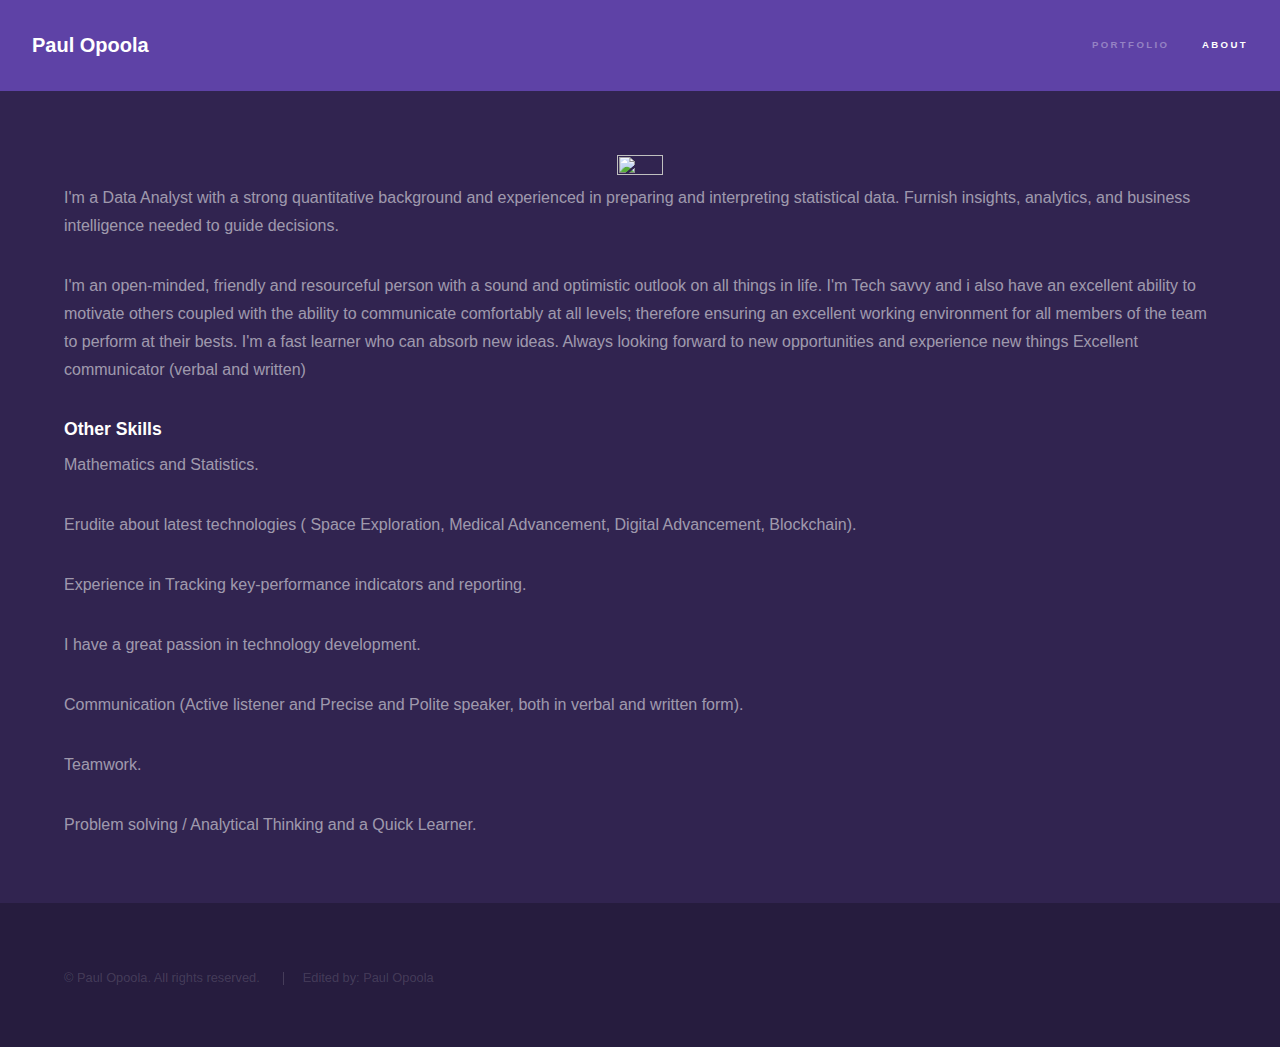
==== commit 069d4ef5: "Generic update" ====
--- a/generic.html
+++ b/generic.html
@@ -40,16 +40,27 @@
 					<span class="rounded-corner"><img src="images/paul.png" width=20% height=20%
 							style="border-radius: 35px;" /></span>
 				</center>
-				<p>Donec eget ex magna. Interdum et malesuada fames ac ante ipsum primis in faucibus. Pellentesque
-					venenatis dolor imperdiet dolor mattis sagittis. Praesent rutrum sem diam, vitae egestas enim auctor
-					sit amet. Pellentesque leo mauris, consectetur id ipsum sit amet, fergiat. Pellentesque in mi eu
-					massa lacinia malesuada et a elit. Donec urna ex, lacinia in purus ac, pretium pulvinar mauris.
-					Curabitur sapien risus, commodo eget turpis at, elementum convallis elit. Pellentesque enim turpis,
-					hendrerit tristique.</p>
-				<p>Interdum et malesuada fames ac ante ipsum primis in faucibus. Pellentesque venenatis dolor imperdiet
-					dolor mattis sagittis. Praesent rutrum sem diam, vitae egestas enim auctor sit amet. Pellentesque
-					leo mauris, consectetur id ipsum sit amet, fersapien risus, commodo eget turpis at, elementum
-					convallis elit. Pellentesque enim turpis, hendrerit tristique lorem ipsum dolor.</p>
+				<p> I'm a Data Analyst with a strong quantitative background and experienced in preparing and
+					interpreting statistical data. Furnish insights, analytics, and business intelligence needed to
+					guide decisions.</p>
+				<p>I'm an open-minded, friendly and resourceful person with a sound and optimistic outlook on all things
+					in life. I'm Tech savvy and i also have an excellent ability to motivate others coupled with the
+					ability to communicate comfortably at all levels; therefore ensuring an excellent working
+					environment for all members of the team to perform at their bests. I'm a fast learner who can absorb
+					new ideas. Always looking forward to new opportunities and experience new things Excellent
+					communicator (verbal and written) </p>
+
+				<h3>Other Skills</h3>
+				<p>Mathematics and Statistics.</p>
+				<p>Erudite about latest technologies ( Space Exploration, Medical Advancement, Digital Advancement,
+					Blockchain).</p>
+				<p>Experience in Tracking key-performance indicators and reporting.</p>
+				<p>I have a great passion in technology development.</p>
+				<p>Comm﻿unication (Active listener and Precise and Polite speaker, both in verbal and written form).
+				</p>
+				<p>Teamwork.</p>
+				<p>Problem solving / Analytical Thinking and a Quick Learner.</p>
+
 			</div>
 		</section>
 
